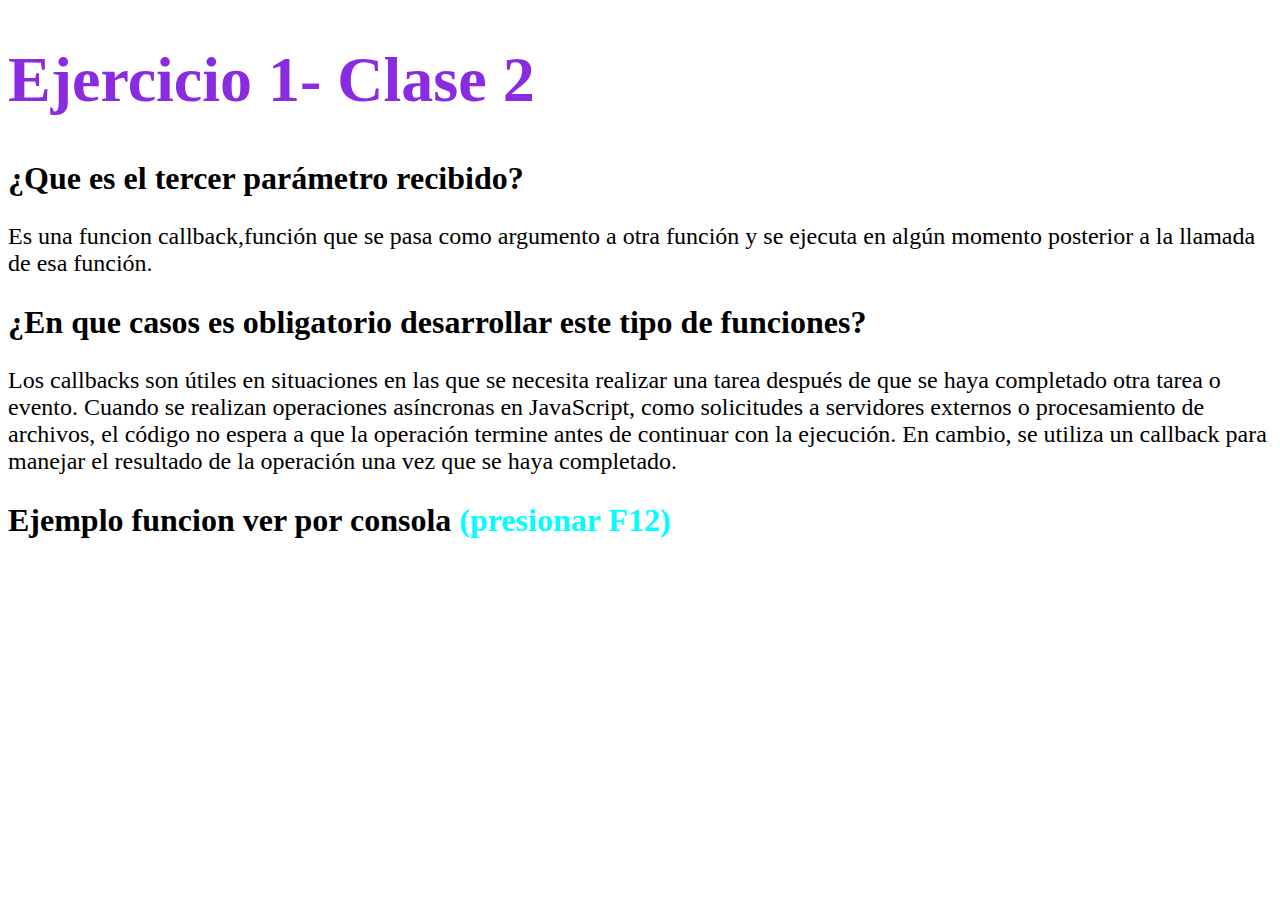
==== callback.html @ 55a4bdda "On branch master  Your branch is up to date with 'origin/master'." ====
<!DOCTYPE html>
<html lang="en">
<head>
    <meta charset="UTF-8">
    <meta name="viewport" content="width=device-width, initial-scale=1.0">
    <title>Document</title>
    <style>
        h1{
            color: blueviolet;
            font-size: 4rem;
        }
        h2{
            font-size: 2rem;
        }
        p{
            font-size: 1.5rem;
        }
        b{ 
            color: aqua;
        }
    </style>
</head>
<body>
    <H1>Ejercicio 1- Clase 2</H1>
    <h2>¿Que es el tercer parámetro recibido?</h2>
    <p>Es una funcion callback,función que se pasa como argumento a otra función y se ejecuta en algún momento
        posterior a la llamada de esa función.</p>
    <h2>¿En que casos es obligatorio desarrollar este tipo de funciones?</h2>
    <p>Los callbacks son útiles en situaciones en las que se necesita realizar una tarea después de que se haya 
        completado otra tarea o evento. Cuando se realizan operaciones asíncronas en JavaScript, como solicitudes a 
        servidores externos o procesamiento de archivos, el código no espera a que la operación termine antes de 
        continuar con la ejecución. En cambio, se utiliza un callback para manejar el resultado de la operación 
        una vez que se haya completado.
    </p>
    <h2>Ejemplo funcion ver por consola <b>(presionar F12)</b></h2>

    <script src="/callback.js"></script>
</body>
</html>
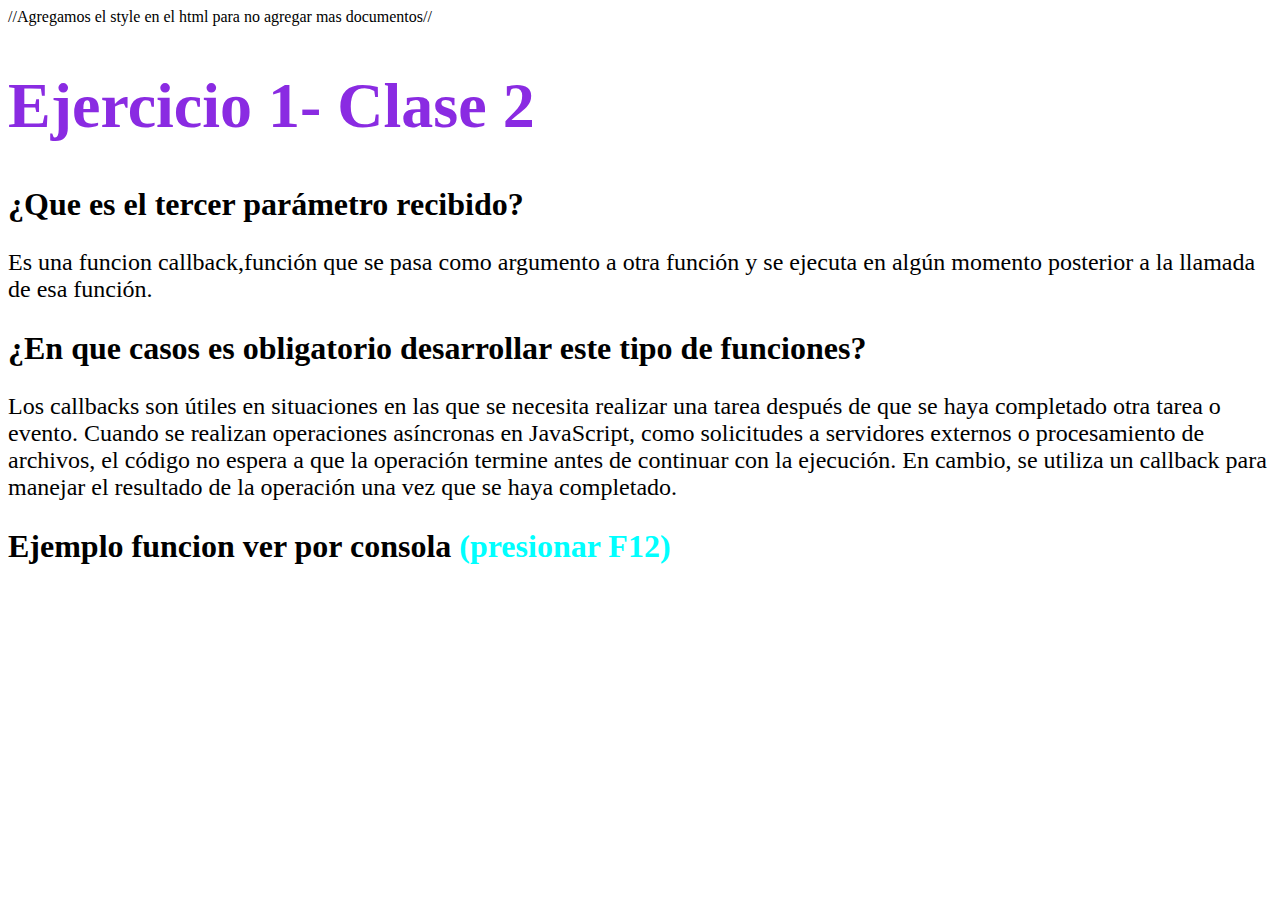
==== commit 0148c3bd: "Update callback.html" ====
--- a/callback.html
+++ b/callback.html
@@ -4,6 +4,7 @@
     <meta charset="UTF-8">
     <meta name="viewport" content="width=device-width, initial-scale=1.0">
     <title>Document</title>
+    //Agregamos el style en el html para no agregar mas documentos//
     <style>
         h1{
             color: blueviolet;
@@ -36,4 +37,4 @@
 
     <script src="/callback.js"></script>
 </body>
-</html>+</html>
